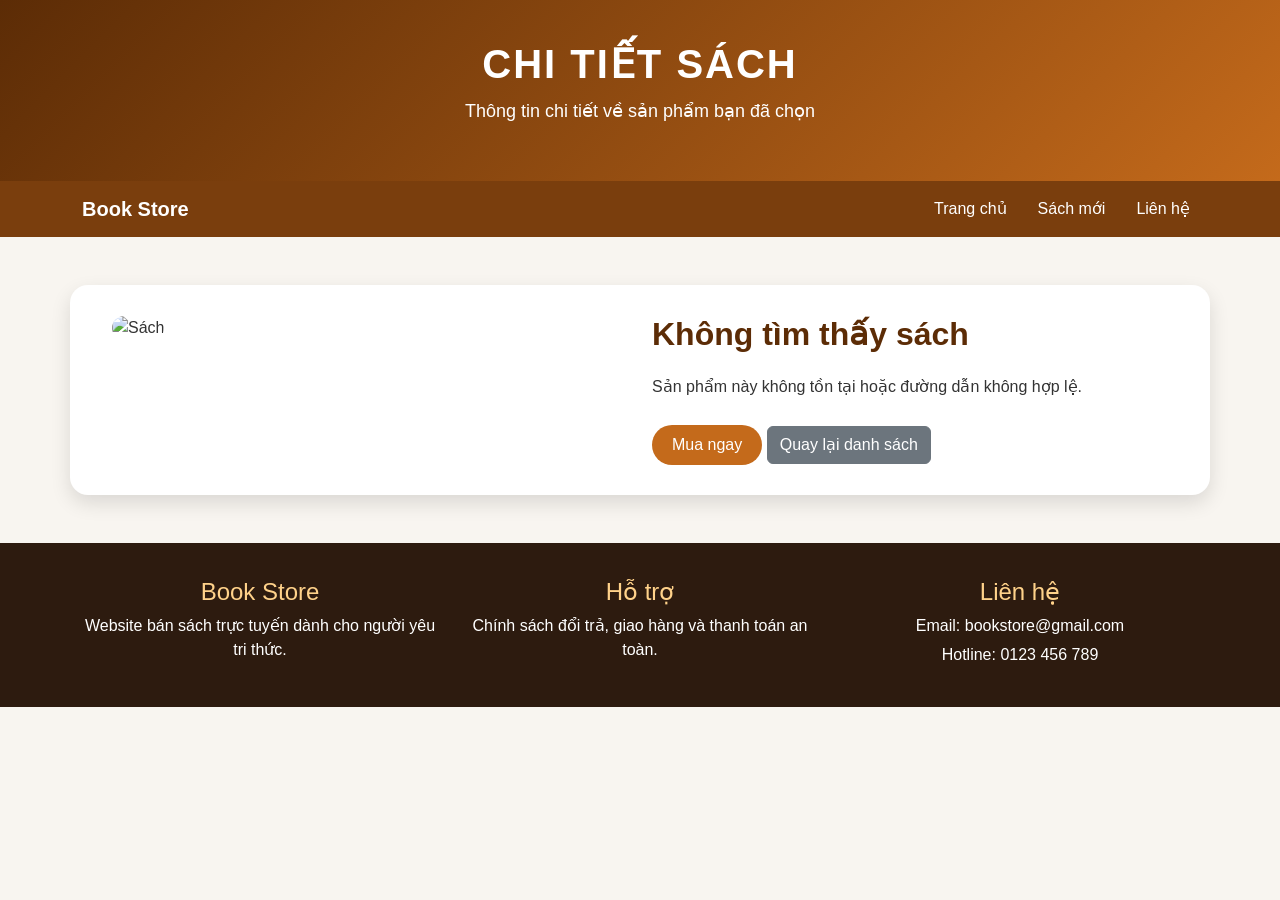
==== Lap01/product_detail.html @ 6730b9b5 "[Add] html,css for book store" ====
<!DOCTYPE html>
<html lang="vi">

<head>
    <meta charset="UTF-8">
    <meta name="viewport" content="width=device-width, initial-scale=1.0">
    <title>Chi tiết sách</title>

    <!-- Bootstrap CSS -->
    <link rel="stylesheet" href="https://cdn.jsdelivr.net/npm/bootstrap@5.3.0/dist/css/bootstrap.min.css">

    <!-- CSS riêng -->
    <link rel="stylesheet" href="style.css">
</head>

<body>

    <!-- Header -->
    <header class="header">
        <div class="container text-center">
            <h1>CHI TIẾT SÁCH</h1>
            <p>Thông tin chi tiết về sản phẩm bạn đã chọn</p>
        </div>
    </header>

    <!-- Menu -->
    <nav class="navbar navbar-expand-lg navbar-dark menu">
        <div class="container">
            <a class="navbar-brand fw-bold" href="index.html">Book Store</a>

            <button class="navbar-toggler" type="button" data-bs-toggle="collapse" data-bs-target="#navbarMenu">
                <span class="navbar-toggler-icon"></span>
            </button>

            <div class="collapse navbar-collapse" id="navbarMenu">
                <ul class="navbar-nav ms-auto">
                    <li class="nav-item">
                        <a class="nav-link" href="index.html">Trang chủ</a>
                    </li>
                    <li class="nav-item">
                        <a class="nav-link" href="#">Sách mới</a>
                    </li>
                    <li class="nav-item">
                        <a class="nav-link" href="#">Liên hệ</a>
                    </li>
                </ul>
            </div>
        </div>
    </nav>

    <!-- Chi tiết sản phẩm -->
    <div class="container mt-5">
        <div class="row product-detail-box">

            <div class="col-md-6">
                <img id="bookImage" src="" class="img-fluid detail-img" alt="Sách">
            </div>

            <div class="col-md-6">
                <h2 id="bookName"></h2>
                <p id="bookAuthor" class="author"></p>
                <h4 id="bookPrice" class="detail-price"></h4>
                <p id="bookDescription" class="detail-description"></p>

                <div class="mt-4">
                    <a href="#" class="btn btn-buy">Mua ngay</a>
                    <a href="index.html" class="btn btn-secondary">Quay lại danh sách</a>
                </div>
            </div>

        </div>
    </div>

    <!-- Footer -->
    <footer class="footer mt-5">
        <div class="container">
            <div class="row text-center">

                <div class="col-md-4 footer-item">
                    <h4>Book Store</h4>
                    <p>Website bán sách trực tuyến dành cho người yêu tri thức.</p>
                </div>

                <div class="col-md-4 footer-item">
                    <h4>Hỗ trợ</h4>
                    <p>Chính sách đổi trả, giao hàng và thanh toán an toàn.</p>
                </div>

                <div class="col-md-4 footer-item">
                    <h4>Liên hệ</h4>
                    <p>Email: bookstore@gmail.com</p>
                    <p>Hotline: 0123 456 789</p>
                </div>

            </div>
        </div>
    </footer>

    <!-- JavaScript xử lý chi tiết sách -->
    <script>
        const books = {
            1: {
                name: "Đắc Nhân Tâm",
                author: "Tác giả: Dale Carnegie",
                price: "120.000đ",
                image: "https://picsum.photos/id/24/600/400",
                description: "Đắc Nhân Tâm là một trong những cuốn sách nổi tiếng nhất về nghệ thuật giao tiếp, ứng xử và tạo thiện cảm với người khác. Cuốn sách giúp người đọc hiểu cách xây dựng các mối quan hệ tốt đẹp trong cuộc sống và công việc."
            },
            2: {
                name: "Nhà Giả Kim",
                author: "Tác giả: Paulo Coelho",
                price: "95.000đ",
                image: "https://picsum.photos/id/20/600/400",
                description: "Nhà Giả Kim kể về hành trình đi tìm kho báu của chàng chăn cừu Santiago. Qua câu chuyện, người đọc cảm nhận được ý nghĩa của ước mơ, niềm tin và sự kiên trì trên hành trình cuộc đời."
            },
            3: {
                name: "Tuổi Trẻ Đáng Giá Bao Nhiêu",
                author: "Tác giả: Rosie Nguyễn",
                price: "88.000đ",
                image: "https://picsum.photos/id/42/600/400",
                description: "Cuốn sách dành cho những người trẻ đang tìm kiếm định hướng trong học tập, công việc và cuộc sống. Nội dung gần gũi, dễ hiểu, truyền cảm hứng để người trẻ sống chủ động hơn."
            },
            4: {
                name: "Tư Duy Nhanh Và Chậm",
                author: "Tác giả: Daniel Kahneman",
                price: "180.000đ",
                image: "https://picsum.photos/id/48/600/400",
                description: "Tư Duy Nhanh Và Chậm phân tích hai hệ thống tư duy của con người: tư duy nhanh theo cảm tính và tư duy chậm theo logic. Đây là cuốn sách phù hợp với người quan tâm đến tâm lý học và ra quyết định."
            },
            5: {
                name: "Atomic Habits",
                author: "Tác giả: James Clear",
                price: "150.000đ",
                image: "https://picsum.photos/id/367/600/400",
                description: "Atomic Habits hướng dẫn cách xây dựng những thói quen nhỏ nhưng có tác động lớn theo thời gian. Cuốn sách phù hợp với người muốn cải thiện bản thân, học tập hiệu quả và làm việc kỷ luật hơn."
            }
        };

        const params = new URLSearchParams(window.location.search);
        const id = params.get("id");

        const book = books[id];

        if (book) {
            document.getElementById("bookImage").src = book.image;
            document.getElementById("bookImage").alt = book.name;
            document.getElementById("bookName").innerText = book.name;
            document.getElementById("bookAuthor").innerText = book.author;
            document.getElementById("bookPrice").innerText = "Giá: " + book.price;
            document.getElementById("bookDescription").innerText = book.description;
        } else {
            document.getElementById("bookName").innerText = "Không tìm thấy sách";
            document.getElementById("bookAuthor").innerText = "";
            document.getElementById("bookPrice").innerText = "";
            document.getElementById("bookDescription").innerText = "Sản phẩm này không tồn tại hoặc đường dẫn không hợp lệ.";
        }
    </script>

    <!-- Bootstrap JS -->
    <script src="https://cdn.jsdelivr.net/npm/bootstrap@5.3.0/dist/js/bootstrap.bundle.min.js"></script>

</body>

</html>
---- Lap01/style.css ----
/* Reset nhẹ */
* {
    margin: 0;
    padding: 0;
    box-sizing: border-box;
}

/* Toàn trang */
body {
    font-family: Arial, Helvetica, sans-serif;
    background-color: #f8f5f0;
    color: #333;
}

/* Header */
.header {
    background: linear-gradient(135deg, #5c2c06, #c46a1b);
    color: white;
    padding: 40px 0;
}

.header h1 {
    font-weight: bold;
    letter-spacing: 2px;
}

.header p {
    font-size: 18px;
    margin-top: 10px;
}

/* Menu */
.menu {
    background-color: #7a3e0d;
}

.navbar .nav-link {
    color: white;
    font-weight: 500;
    margin-left: 15px;
}

.navbar .nav-link:hover {
    color: #ffd28a;
}

/* Banner */
.banner {
    background: linear-gradient(rgba(0, 0, 0, 0.55), rgba(0, 0, 0, 0.55)),
        url("https://picsum.photos/id/367/1200/400");
    background-size: cover;
    background-position: center;
    color: white;
    padding: 80px 0;
    text-align: center;
}

.banner h2 {
    font-size: 42px;
    font-weight: bold;
}

.banner p {
    font-size: 20px;
    margin: 15px 0;
}

/* Tiêu đề khu vực */
.section-title {
    color: #5c2c06;
    font-weight: bold;
    margin-bottom: 20px;
    border-left: 6px solid #c46a1b;
    padding-left: 12px;
}

/* Card sách */
.book-card {
    border: none;
    border-radius: 15px;
    overflow: hidden;
    box-shadow: 0 5px 15px rgba(0, 0, 0, 0.12);
    transition: all 0.3s ease;
    height: 100%;
}

.book-card:hover {
    transform: translateY(-8px);
    box-shadow: 0 12px 25px rgba(0, 0, 0, 0.2);
}

.book-card img {
    height: 210px;
    object-fit: cover;
    transition: all 0.3s ease;
}

.book-card:hover img {
    transform: scale(1.05);
}

.book-title-link {
    text-decoration: none;
    color: #5c2c06;
}

.book-title-link:hover {
    color: #c46a1b;
}

.book-card .card-title {
    font-weight: bold;
}

.book-card .card-text {
    font-size: 14px;
    min-height: 60px;
}

.price {
    color: #c0392b;
    font-weight: bold;
    font-size: 17px;
}

/* Nút mua */
.btn-buy {
    background-color: #c46a1b;
    color: white;
    border: none;
    border-radius: 20px;
    padding: 8px 20px;
    transition: all 0.3s ease;
}

.btn-buy:hover {
    background-color: #5c2c06;
    color: white;
    transform: scale(1.05);
}

/* Sidebar */
.sidebar {
    background-color: #c46a1b;
    color: white;
    padding: 20px;
    border-radius: 15px;
}

.sidebar h5 {
    font-weight: bold;
    margin-bottom: 15px;
    border-bottom: 2px solid white;
    padding-bottom: 8px;
}

.sidebar ul {
    list-style: none;
    padding-left: 0;
}

.sidebar ul li {
    margin-bottom: 10px;
}

.sidebar ul li a {
    color: white;
    text-decoration: none;
    transition: all 0.3s ease;
}

.sidebar ul li a:hover {
    color: #ffe0a3;
    padding-left: 8px;
}

/* Trang chi tiết */
.product-detail-box {
    background-color: white;
    padding: 30px;
    border-radius: 18px;
    box-shadow: 0 8px 20px rgba(0, 0, 0, 0.12);
}

.detail-img {
    border-radius: 15px;
    width: 100%;
    max-height: 400px;
    object-fit: cover;
    transition: all 0.3s ease;
}

.detail-img:hover {
    transform: scale(1.03);
}

#bookName {
    color: #5c2c06;
    font-weight: bold;
}

.author {
    color: #777;
    font-style: italic;
    margin-top: 10px;
}

.detail-price {
    color: #c0392b;
    font-weight: bold;
    margin-top: 20px;
}

.detail-description {
    margin-top: 20px;
    line-height: 1.7;
    font-size: 16px;
}

/* Footer */
.footer {
    background-color: #2d1b0f;
    color: white;
    padding: 35px 0;
}

.footer-item h4 {
    color: #ffd28a;
}

.footer-item p {
    margin-bottom: 5px;
}

/* Responsive cho điện thoại */
@media (max-width: 768px) {
    .banner h2 {
        font-size: 30px;
    }

    .banner p {
        font-size: 16px;
    }

    .sidebar {
        margin-top: 25px;
    }

    .product-detail-box {
        padding: 20px;
    }

    #bookName {
        margin-top: 20px;
    }
}
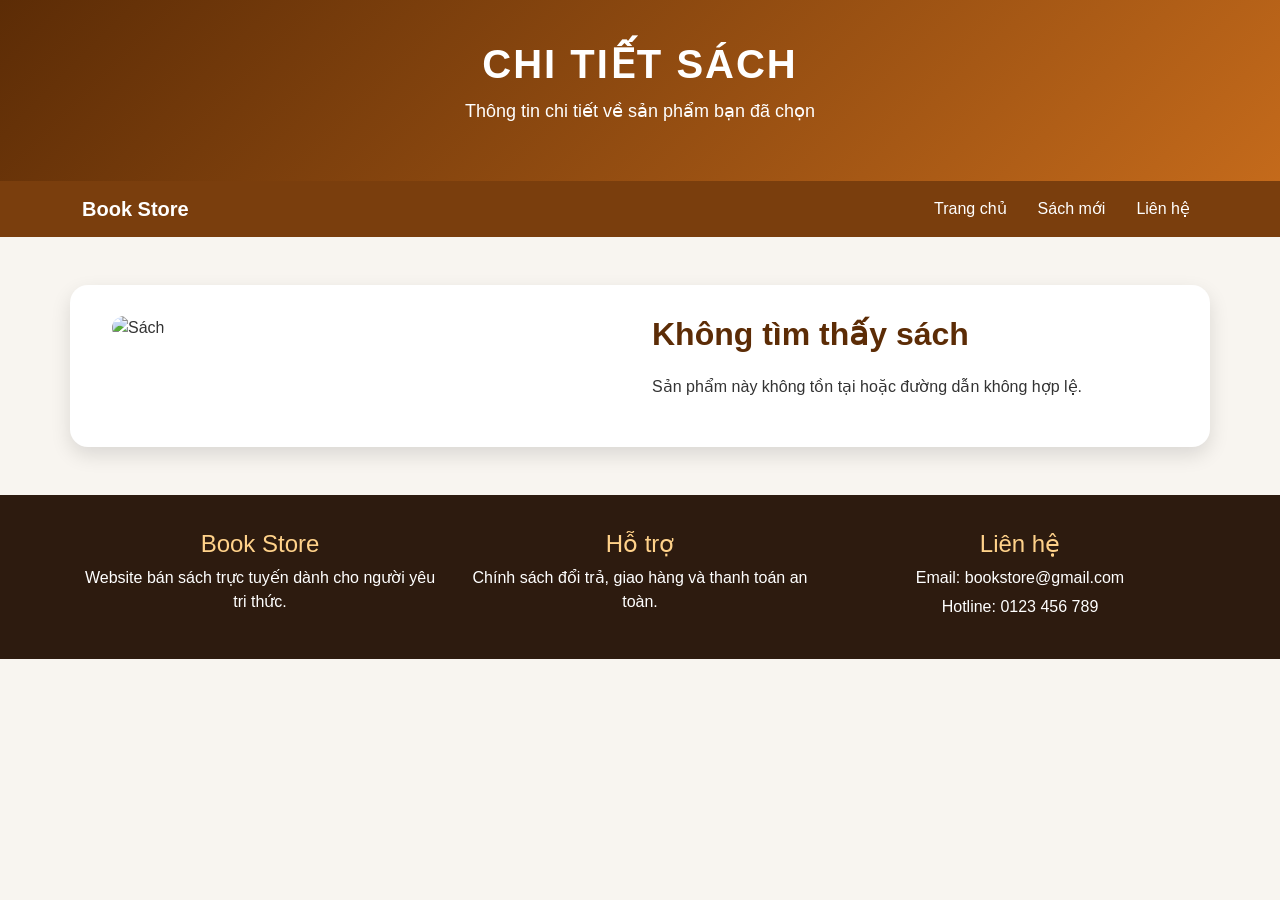
==== commit 045ec78c: "[Add] image" ====
--- a/Lap01/product_detail.html
+++ b/Lap01/product_detail.html
@@ -62,8 +62,28 @@
                 <h4 id="bookPrice" class="detail-price"></h4>
                 <p id="bookDescription" class="detail-description"></p>
 
-                <div class="mt-4">
-                    <a href="#" class="btn btn-buy">Mua ngay</a>
+                <!-- Khu vực mua hàng -->
+                <div class="buy-box mt-4">
+                    <h5>Thông tin mua hàng</h5>
+
+                    <div class="mb-3">
+                        <label for="quantity" class="form-label">Số lượng:</label>
+
+                        <div class="quantity-box">
+                            <button type="button" class="btn btn-outline-secondary" onclick="decreaseQuantity()">-</button>
+
+                            <input type="number" id="quantity" class="form-control text-center" value="1" min="1" onchange="updateTotal()">
+
+                            <button type="button" class="btn btn-outline-secondary" onclick="increaseQuantity()">+</button>
+                        </div>
+                    </div>
+
+                    <p class="total-text">
+                        Tổng tiền:
+                        <span id="totalPrice">0đ</span>
+                    </p>
+
+                    <button class="btn btn-buy" onclick="buyNow()">Mua ngay</button>
                     <a href="index.html" class="btn btn-secondary">Quay lại danh sách</a>
                 </div>
             </div>
@@ -102,36 +122,36 @@
             1: {
                 name: "Đắc Nhân Tâm",
                 author: "Tác giả: Dale Carnegie",
-                price: "120.000đ",
-                image: "https://picsum.photos/id/24/600/400",
+                price: 120000,
+                image: "image/dac-nhan-tam.jpg",
                 description: "Đắc Nhân Tâm là một trong những cuốn sách nổi tiếng nhất về nghệ thuật giao tiếp, ứng xử và tạo thiện cảm với người khác. Cuốn sách giúp người đọc hiểu cách xây dựng các mối quan hệ tốt đẹp trong cuộc sống và công việc."
             },
             2: {
                 name: "Nhà Giả Kim",
                 author: "Tác giả: Paulo Coelho",
-                price: "95.000đ",
-                image: "https://picsum.photos/id/20/600/400",
+                price: 95000,
+                image: "image/nha-gia-kim.jpg",
                 description: "Nhà Giả Kim kể về hành trình đi tìm kho báu của chàng chăn cừu Santiago. Qua câu chuyện, người đọc cảm nhận được ý nghĩa của ước mơ, niềm tin và sự kiên trì trên hành trình cuộc đời."
             },
             3: {
                 name: "Tuổi Trẻ Đáng Giá Bao Nhiêu",
                 author: "Tác giả: Rosie Nguyễn",
-                price: "88.000đ",
-                image: "https://picsum.photos/id/42/600/400",
+                price: 88000,
+                image: "image/tuoi-tre-dang-gia-bao-nhieu.jpg",
                 description: "Cuốn sách dành cho những người trẻ đang tìm kiếm định hướng trong học tập, công việc và cuộc sống. Nội dung gần gũi, dễ hiểu, truyền cảm hứng để người trẻ sống chủ động hơn."
             },
             4: {
                 name: "Tư Duy Nhanh Và Chậm",
                 author: "Tác giả: Daniel Kahneman",
-                price: "180.000đ",
-                image: "https://picsum.photos/id/48/600/400",
+                price: 180000,
+                image: "image/tu-duy-nhanh-va-cham.jpg",
                 description: "Tư Duy Nhanh Và Chậm phân tích hai hệ thống tư duy của con người: tư duy nhanh theo cảm tính và tư duy chậm theo logic. Đây là cuốn sách phù hợp với người quan tâm đến tâm lý học và ra quyết định."
             },
             5: {
                 name: "Atomic Habits",
                 author: "Tác giả: James Clear",
-                price: "150.000đ",
-                image: "https://picsum.photos/id/367/600/400",
+                price: 150000,
+                image: "image/actomic-habits.jpg",
                 description: "Atomic Habits hướng dẫn cách xây dựng những thói quen nhỏ nhưng có tác động lớn theo thời gian. Cuốn sách phù hợp với người muốn cải thiện bản thân, học tập hiệu quả và làm việc kỷ luật hơn."
             }
         };
@@ -140,19 +160,68 @@
         const id = params.get("id");
 
         const book = books[id];
+
+        function formatMoney(number) {
+            return number.toLocaleString("vi-VN") + "đ";
+        }
+
+        function updateTotal() {
+            const quantityInput = document.getElementById("quantity");
+            let quantity = parseInt(quantityInput.value);
+
+            if (isNaN(quantity) || quantity < 1) {
+                quantity = 1;
+                quantityInput.value = 1;
+            }
+
+            const total = book.price * quantity;
+            document.getElementById("totalPrice").innerText = formatMoney(total);
+        }
+
+        function increaseQuantity() {
+            const quantityInput = document.getElementById("quantity");
+            quantityInput.value = parseInt(quantityInput.value) + 1;
+            updateTotal();
+        }
+
+        function decreaseQuantity() {
+            const quantityInput = document.getElementById("quantity");
+            let quantity = parseInt(quantityInput.value);
+
+            if (quantity > 1) {
+                quantityInput.value = quantity - 1;
+            }
+
+            updateTotal();
+        }
+
+        function buyNow() {
+            const quantity = document.getElementById("quantity").value;
+            const total = document.getElementById("totalPrice").innerText;
+
+            alert(
+                "Bạn đã chọn mua:\n" +
+                book.name + "\n" +
+                "Số lượng: " + quantity + "\n" +
+                "Tổng tiền: " + total
+            );
+        }
 
         if (book) {
             document.getElementById("bookImage").src = book.image;
             document.getElementById("bookImage").alt = book.name;
             document.getElementById("bookName").innerText = book.name;
             document.getElementById("bookAuthor").innerText = book.author;
-            document.getElementById("bookPrice").innerText = "Giá: " + book.price;
+            document.getElementById("bookPrice").innerText = "Giá: " + formatMoney(book.price);
             document.getElementById("bookDescription").innerText = book.description;
+
+            updateTotal();
         } else {
             document.getElementById("bookName").innerText = "Không tìm thấy sách";
             document.getElementById("bookAuthor").innerText = "";
             document.getElementById("bookPrice").innerText = "";
             document.getElementById("bookDescription").innerText = "Sản phẩm này không tồn tại hoặc đường dẫn không hợp lệ.";
+            document.querySelector(".buy-box").style.display = "none";
         }
     </script>
 
--- a/Lap01/style.css
+++ b/Lap01/style.css
@@ -253,4 +253,38 @@
     #bookName {
         margin-top: 20px;
     }
+}
+/* Khu vực mua hàng trong trang chi tiết */
+.buy-box {
+    background-color: #fff7ed;
+    border: 1px solid #f0c28b;
+    padding: 20px;
+    border-radius: 15px;
+}
+
+.buy-box h5 {
+    color: #5c2c06;
+    font-weight: bold;
+    margin-bottom: 15px;
+}
+
+.quantity-box {
+    display: flex;
+    align-items: center;
+    width: 170px;
+}
+
+.quantity-box input {
+    width: 70px;
+    margin: 0 8px;
+}
+
+.total-text {
+    font-size: 20px;
+    font-weight: bold;
+    color: #5c2c06;
+}
+
+#totalPrice {
+    color: #c0392b;
 }
